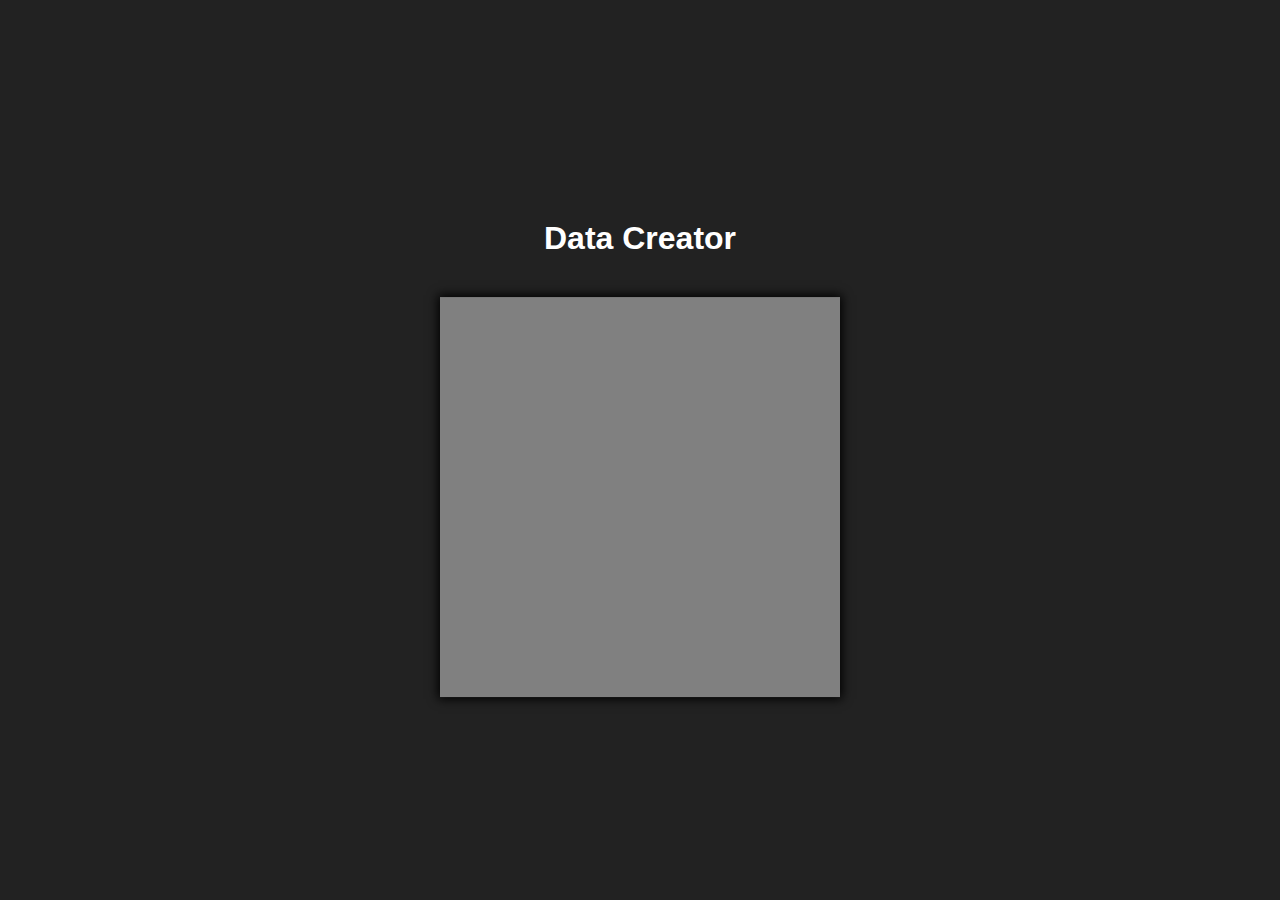
==== index.html @ 5e008435 "first commit" ====
<!DOCTYPE html>
<html>
    <head>
        <title>Data Creator</title>
        <link rel="stylesheet" href="styles.css"/>
    </head>
    <body>
        <div id="content">
            <h1>Data Creator</h1>
            <br>
            <div id="sketchPadContainer"></div>
        </div>
        <script src="js/sketchPad.js"></script>

        <script>
            const sketchPad=new SketchPad(sketchPadContainer)
        </script>
    </body>
</html>
---- styles.css ----
body {
    font-family: Arial;
    color: white;
    background-color: rgb(34, 34, 34);
}
#content {
    position: absolute;
    top: 50%;
    left: 50%;
    transform: translate(-50%, -50%);
    text-align: center;
}
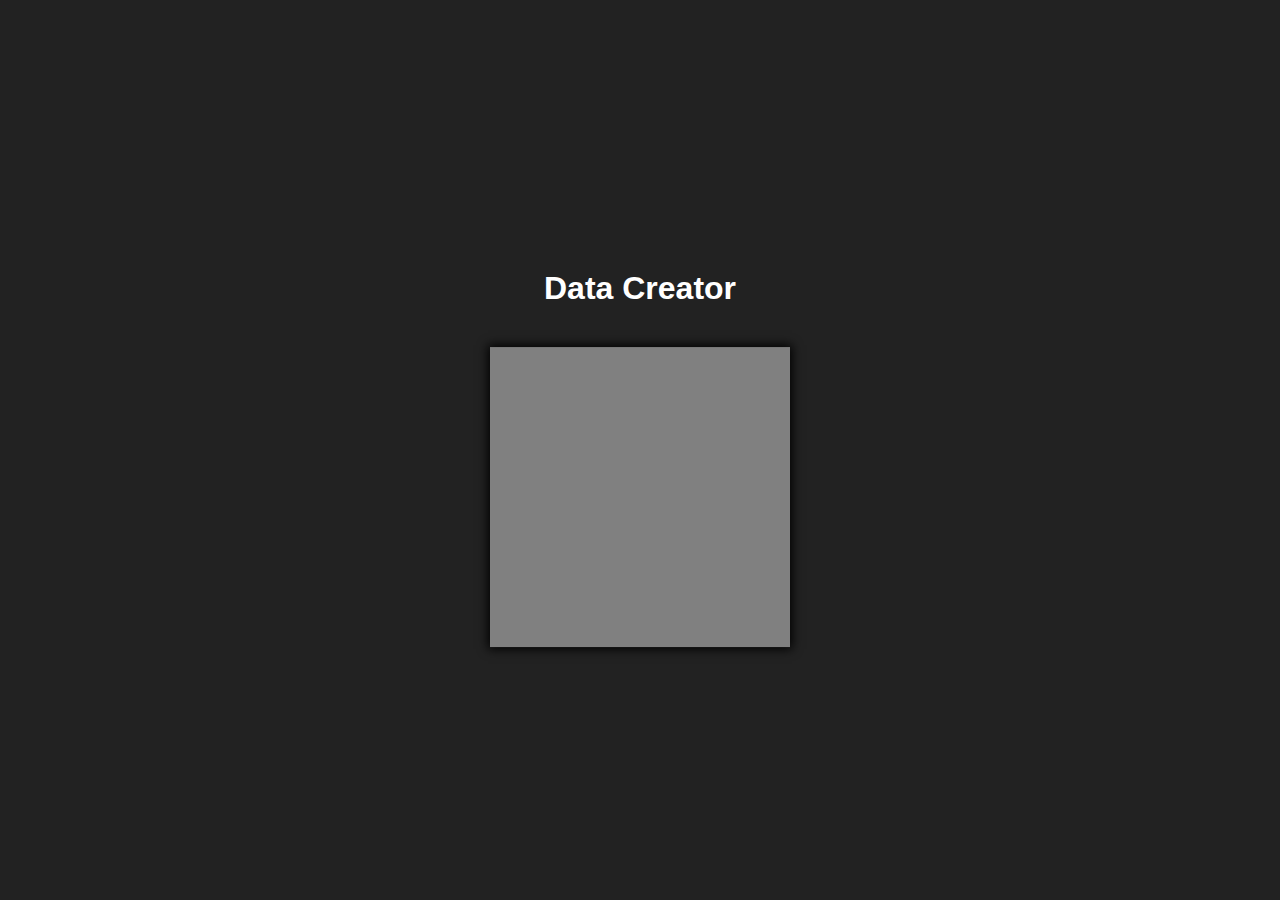
==== commit 4f75de52: "drawing multiple lines" ====
--- a/index.html
+++ b/index.html
@@ -1,6 +1,8 @@
 <!DOCTYPE html>
 <html>
     <head>
+        <meta name="viewport" content="width=device-width,
+            maximum-scale=0.9, user-scalable=0">
         <title>Data Creator</title>
         <link rel="stylesheet" href="styles.css"/>
     </head>
@@ -10,6 +12,7 @@
             <br>
             <div id="sketchPadContainer"></div>
         </div>
+        <script src="js/draw.js"></script>
         <script src="js/sketchPad.js"></script>
 
         <script>
--- a/styles.css
+++ b/styles.css
@@ -2,6 +2,7 @@
     font-family: Arial;
     color: white;
     background-color: rgb(34, 34, 34);
+    overscroll-behavior: none;
 }
 #content {
     position: absolute;
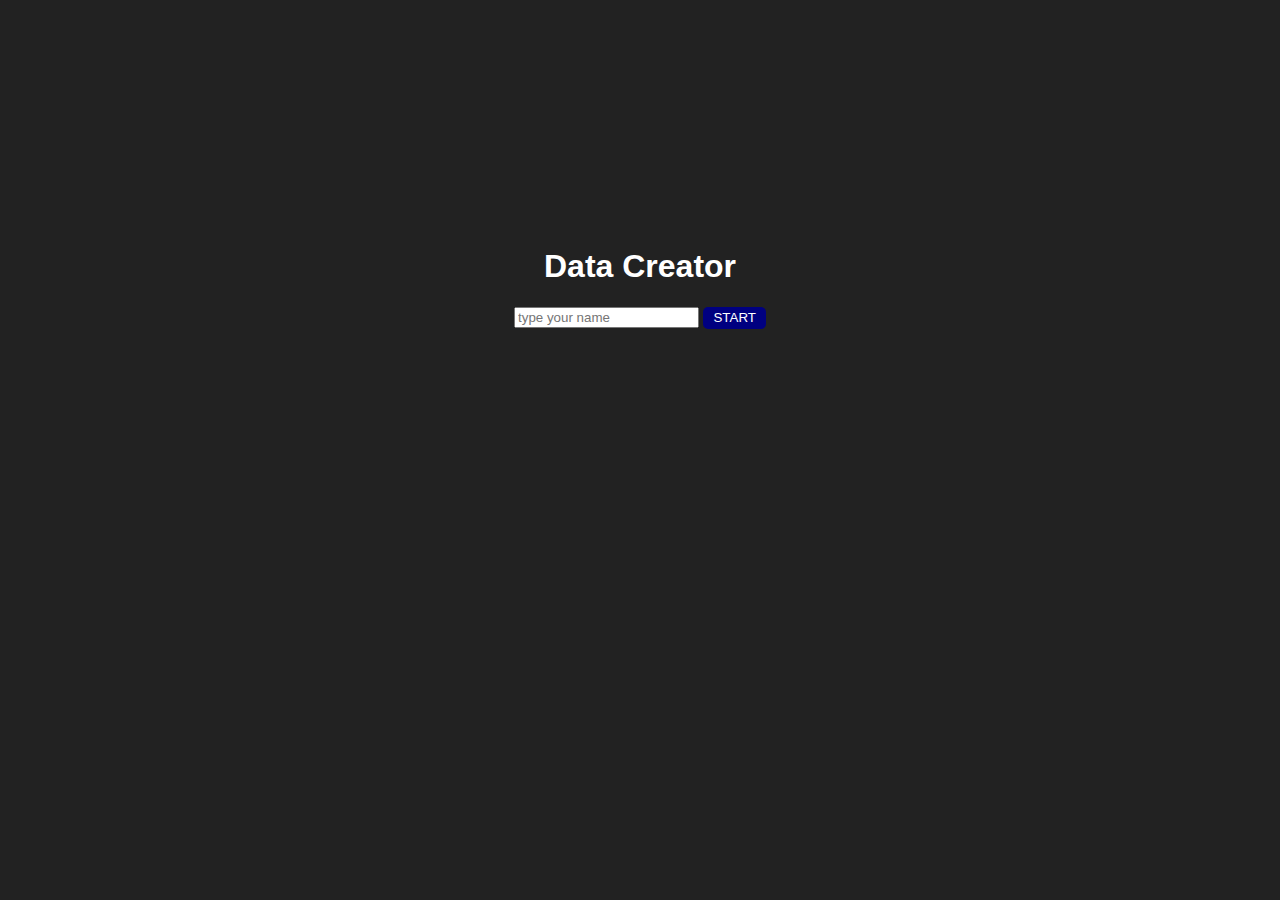
==== commit c4642322: "collect data and save it as JSON file" ====
--- a/index.html
+++ b/index.html
@@ -3,20 +3,90 @@
     <head>
         <meta name="viewport" content="width=device-width,
             maximum-scale=0.9, user-scalable=0">
+        <meta charset="UTF-8">
         <title>Data Creator</title>
         <link rel="stylesheet" href="styles.css"/>
     </head>
     <body>
         <div id="content">
             <h1>Data Creator</h1>
+            <div>
+                <input id="student" type="text"
+                    placeholder="type your name"/>
+                <span id="instructions"></span>
+                <button id="advanceBtn" onclick="start();">
+                    START
+                </button>
+            </div>
             <br>
-            <div id="sketchPadContainer"></div>
+            <div id="sketchPadContainer"
+                style="visibility:hidden;"></div>
         </div>
         <script src="js/draw.js"></script>
         <script src="js/sketchPad.js"></script>
 
         <script>
-            const sketchPad=new SketchPad(sketchPadContainer)
+            let index=0;
+            const labels = ["car", "fish", "house", "tree", "bicycle", "guitar", "pencil", "clock"];
+            const data = {
+                student:null,
+                session:new Date().getTime(),
+                drawings:{}
+            };
+
+            const sketchPad = new SketchPad(sketchPadContainer)
+
+            function start() {
+                if (student.value == "") {
+                    alert("Please write your name first!")
+                    return;
+                }
+                data.student = student.value;
+                student.style.display = "none";
+                sketchPadContainer.style.visibility = "visible";
+                const label = labels[index];
+                instructions.innerHTML = "Please draw a " + label;
+                advanceBtn.innerHTML = "NEXT";
+                advanceBtn.onclick = next;
+            }
+            function next() {
+                if (sketchPad.paths.length == 0) {
+                    alert("Draw something first!")
+                    return;
+                }
+                const label = labels[index];
+                data.drawings[label] = sketchPad.paths; 
+                sketchPad.reset();
+                index++;
+                if (index < labels.length) {
+                    const nextLabel = labels[index];
+                    instructions.innerHTML = "Please draw a " + nextLabel;
+                }
+                else {
+                    sketchPadContainer.style.visibility = "hidden";
+                    instructions.innerHTML = "Thank you!";
+                    advanceBtn.innerHTML = "SAVE";
+                    advanceBtn.onclick = save;
+                }
+            }
+
+            function save() {
+                advanceBtn.style.display = 'none';
+                instructions.innerHTML = "Take your downloaded file and place it alongside the others in the dataset!";
+                
+                const element = document.createElement('a');
+                element.setAttribute('href',
+                    'data:text/plain; charset=utf-8,' +
+                    encodeURIComponent(JSON.stringify(data))
+                );
+                const fileName = data.session + ".json";
+                element.setAttribute('download', fileName);
+
+                element.style.display = 'none';
+                document.body.appendChild(element);
+                element.click();
+                document.body.removeChild(element);
+            }
         </script>
     </body>
 </html>--- a/styles.css
+++ b/styles.css
@@ -10,4 +10,20 @@
     left: 50%;
     transform: translate(-50%, -50%);
     text-align: center;
+}
+button {
+    cursor: pointer;
+    border: none;
+    padding: 2px 10px 2px 10px;
+    height: 22px;
+    border-radius: 5px;
+    background-color: navy;
+    color: white;
+}
+button:hover {
+    background-color: mediumblue;
+}
+button:disabled, button:disabled:hover {
+    background-color: gray;
+    cursor: default;
 }